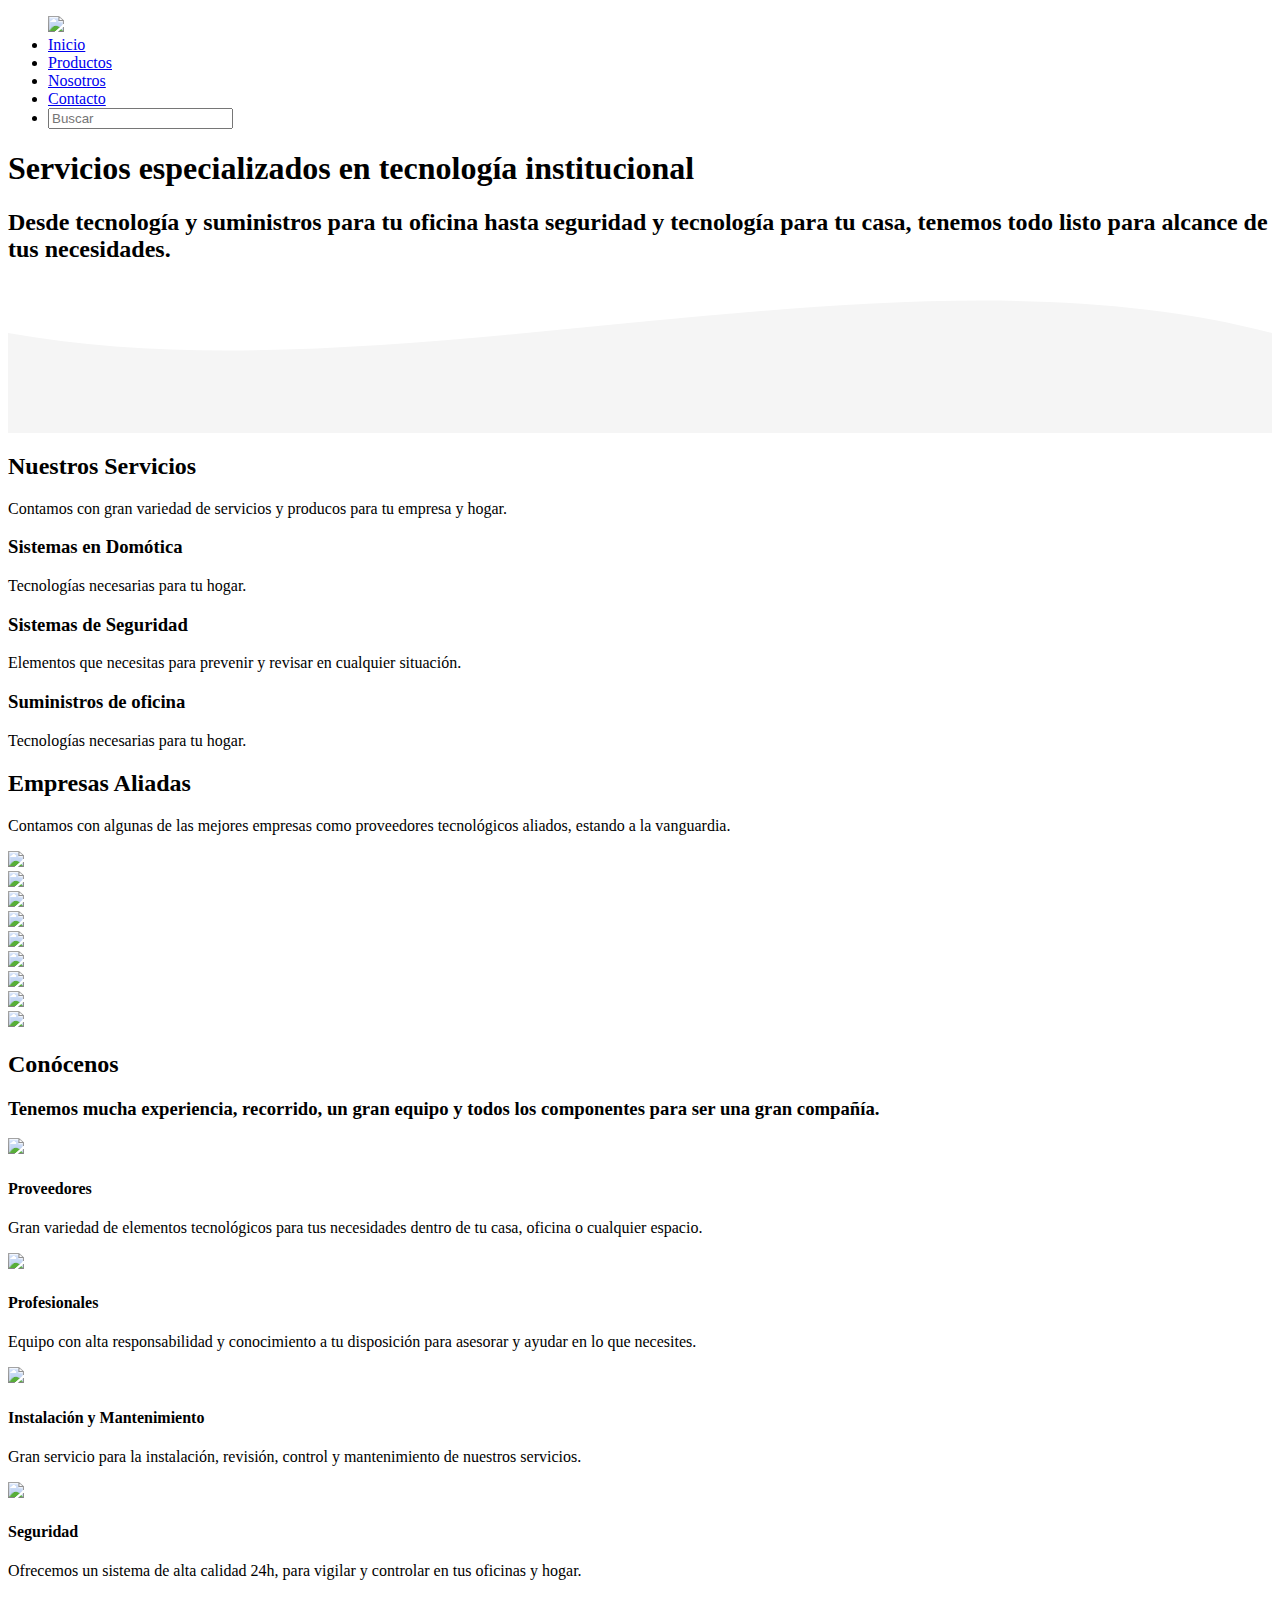
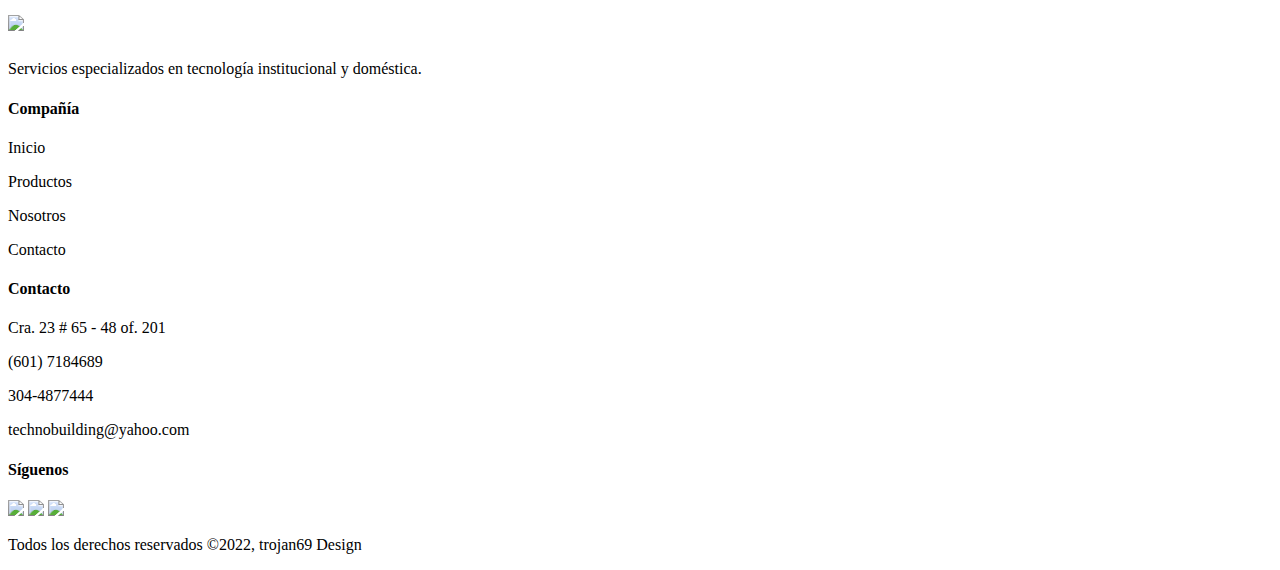
==== index.html @ cc338ca8 "se anida el style.css" ====
<!DOCTYPE html>
<html lang="en">
<head>
    <meta charset="UTF-8">
    <meta http-equiv="X-UA-Compatible" content="IE=edge">
    <meta name="viewport" content="width=device-width, initial-scale=1.0">
    <script src="https://kit.fontawesome.com/ed993e79f6.js" crossorigin="anonymous"></script>
    <link rel="preconnect" href="https://fonts.googleapis.com">
    <link rel="preconnect" href="https://fonts.gstatic.com" crossorigin>
    <link href="https://fonts.googleapis.com/css2?family=Nunito+Sans:wght@300&display=swap" rel="stylesheet">
    <title>Techno Building</title>
    <link rel="stylesheet" href="tecnob-pw/all.min.css">
    <link rel="stylesheet" href="style.css">
</head>
<body>
    <header>
        <nav>
            <ul>
                <img src="imagenes-tb/technobuilding.png" class="logo2">
                <div class="menu">
                    <li><a href="tb.html">Inicio</a></li>
                    <li><a href="productos.html">Productos</a></li>
                    <li><a href="nosotros.html">Nosotros</a></li>
                    <li><a href="contacto.html">Contacto</a></li>
                </div>
                <li class="buscar">      
                    <input type="search" placeholder="Buscar">      
                </li>
            </ul>
        </nav>
        <section class="header">
            <div class="textos-header">
                <h1>Servicios especializados en tecnología institucional</h1>
                <h2>Desde tecnología y suministros para tu oficina hasta seguridad y tecnología para tu casa, tenemos todo listo para alcance de tus necesidades.</h2>
            </div>
        </section>
        <div class="wave" style="height: 150px; overflow: hidden;" ><svg viewBox="0 0 500 150" preserveAspectRatio="none" style="height: 100%; width: 100%;"><path d="M0.00,49.98 C153.21,119.91 349.20,-49.98 500.00,49.98 L500.00,150.00 L0.00,150.00 Z" style="stroke: none; fill: whitesmoke;"></path></svg></div>
    </header>

        <section class="container nuestros-serv">
            <h2 class="titulo">Nuestros Servicios</h2>
            <p>Contamos con gran variedad de servicios y producos para tu empresa y hogar.</p>
                <div class="box-container">
                    <div class="box">
                        <i class="fa-solid fa-house-signal"></i>
                        <h3>Sistemas en Domótica</h3>
                        <p>Tecnologías necesarias para tu hogar.</p>
                    </div>
                
                    <div class="box">
                        <i class="fa-solid fa-shield-halved"></i>
                        <h3>Sistemas de Seguridad</h3>
                        <p>Elementos que necesitas para prevenir y revisar en cualquier situación.</p>
                    </div>
                
                    <div class="box">
                        <i class="fa-solid fa-print"></i>
                        <h3>Suministros de oficina</h3>
                        <p>Tecnologías necesarias para tu hogar.</p>
                    </div>                
                </div>

        </section>

        <section class="aliados">
            <div class="container">
                <h2 class="titulo">Empresas Aliadas</h2>
                <p>Contamos con algunas de las mejores empresas como proveedores tecnológicos aliados, estando a la vanguardia.</p>

                <div class="galeria-port">
                    <div class="imagen-port">
                        <img src="imagenes-tb/avigilon.jpg">
                    </div>             

                    <div class="imagen-port">
                        <img src="imagenes-tb/Bolide.jpg">
                    </div>
                                
                    <div class="imagen-port">
                        <img src="imagenes-tb/Hikvision.png">
                    </div>
                                
                    <div class="imagen-port">
                        <img src="imagenes-tb/Hitachi.png">
                    </div>
                               
                    <div class="imagen-port">
                        <img src="imagenes-tb/kingston.jpg">
                    </div>
                                
                    <div class="imagen-port">
                        <img src="imagenes-tb/Motorola.jpg">
                    </div>
                                
                    <div class="imagen-port">
                        <img src="imagenes-tb/Pelco.png">
                    </div>
                              
                    <div class="imagen-port">
                        <img src="imagenes-tb/Samsung.jpg">
                    </div>
                                
                    <div class="imagen-port">
                        <img src="imagenes-tb/toshiba.jpg">
                    </div>
                </div>
            </div>
        </section>

        <section class="conocenos">
            <h2 class="titulo">Conócenos</h2>
            <h3>Tenemos mucha experiencia, recorrido, un gran equipo y todos los componentes para ser una gran compañía.</h3>
            <div class="cards">

                <div class="card">
                    <img src="imagenes-tb/proveedor.jpg">
                    <div class="cont-text-card">
                    <h4>Proveedores</h4>
                    <p>Gran variedad de elementos tecnológicos para tus necesidades dentro de tu casa, oficina o cualquier espacio.</p>
                    </div>
                </div>

                <div class="card">
                    <img src="imagenes-tb/profesionales.jpg">
                    <div class="cont-text-card">
                        <h4>Profesionales</h4>
                        <p>Equipo con alta responsabilidad y conocimiento a tu disposición para asesorar y ayudar en lo que necesites.</p>
                    </div>
                </div>

                <div class="card">
                    <img src="imagenes-tb/mantenimiento.jpg">
                    <div class="cont-text-card">
                    <h4>Instalación y Mantenimiento</h4>
                    <p>Gran servicio para la instalación, revisión, control y mantenimiento de nuestros servicios.</p>
                    </div>
                </div>

                <div class="card">
                    <img src="imagenes-tb/vigilancia.jpg">
                    <div class="cont-text-card">
                    <h4>Seguridad</h4>
                    <p>Ofrecemos un sistema de alta calidad 24h, para vigilar y controlar en tus oficinas y hogar.</p>
                    </div>
                </div>

            </div>
        </section>
    
<footer>

    <div class="footer-container">  
        <div class="footer-columns">
            <h1><img src="imagenes-tb/technobuilding.png" class="logo2"></h1>
            <p>Servicios especializados en tecnología institucional y doméstica.</p>
        </div>

        <div class="footer-menus">
        
            <div class="footer-column">
                <h4>Compañía</h4>
                <p>Inicio</p>
                <p>Productos</p>
                <p>Nosotros</p>
                <p>Contacto</p>
            </div>
        
            <div class="footer-column">
                <h4>Contacto</h4>
                <p>Cra. 23 # 65 - 48 of. 201</p>
                <p>(601) 7184689</p>
                <p>304-4877444</p>
                <p>technobuilding@yahoo.com</p>
            </div>
    
            <div class="footer-column">
                <h4>Síguenos</h4>
                <div class="social">
                    <img src="imagenes-tb/fb.png" class="one">
                    <img src="imagenes-tb/whatsapp.png" class="two">
                    <img src="imagenes-tb/twitter.png" class="three"> 
                </div>          
            </div>
        </div>

    </div>

    <div class="copyright-container">
        <p class="copyright">Todos los derechos reservados &copy;2022, trojan69 Design</p>
    </div>  

</footer>

</body>
</html>
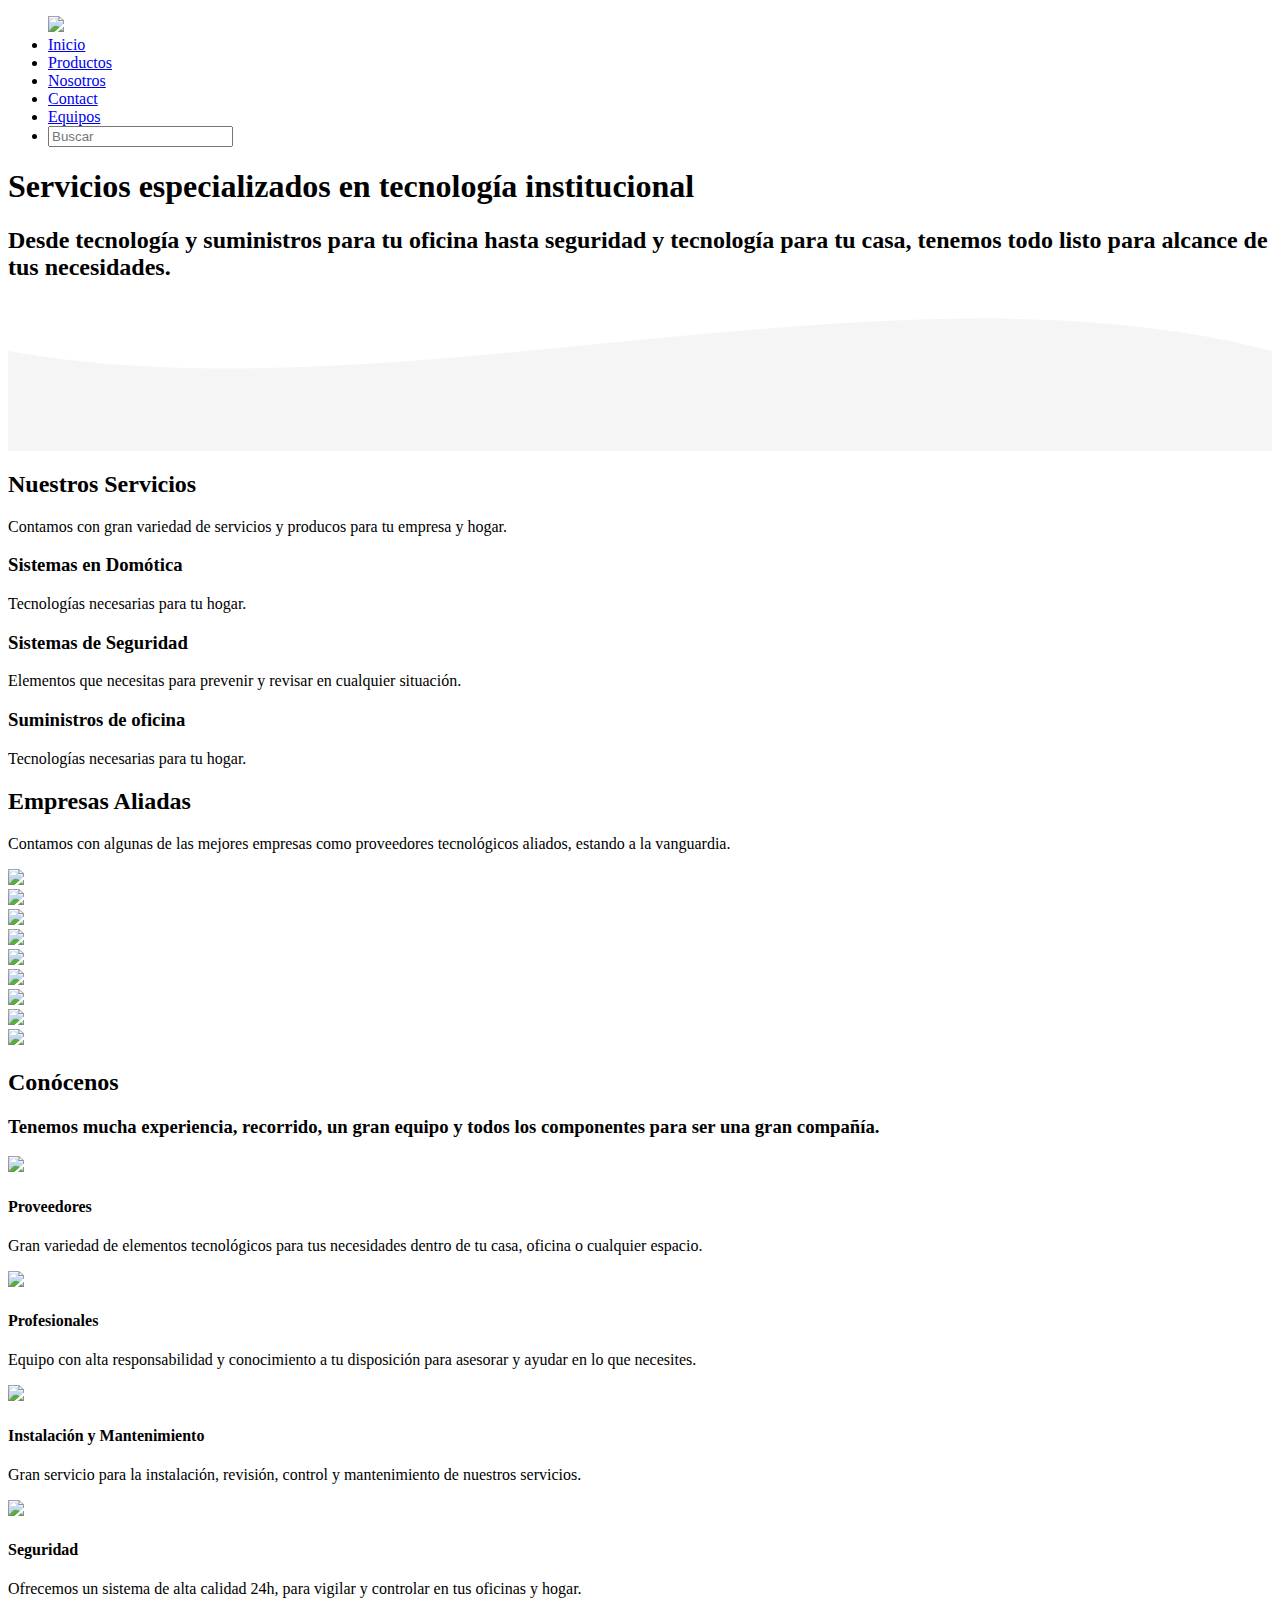
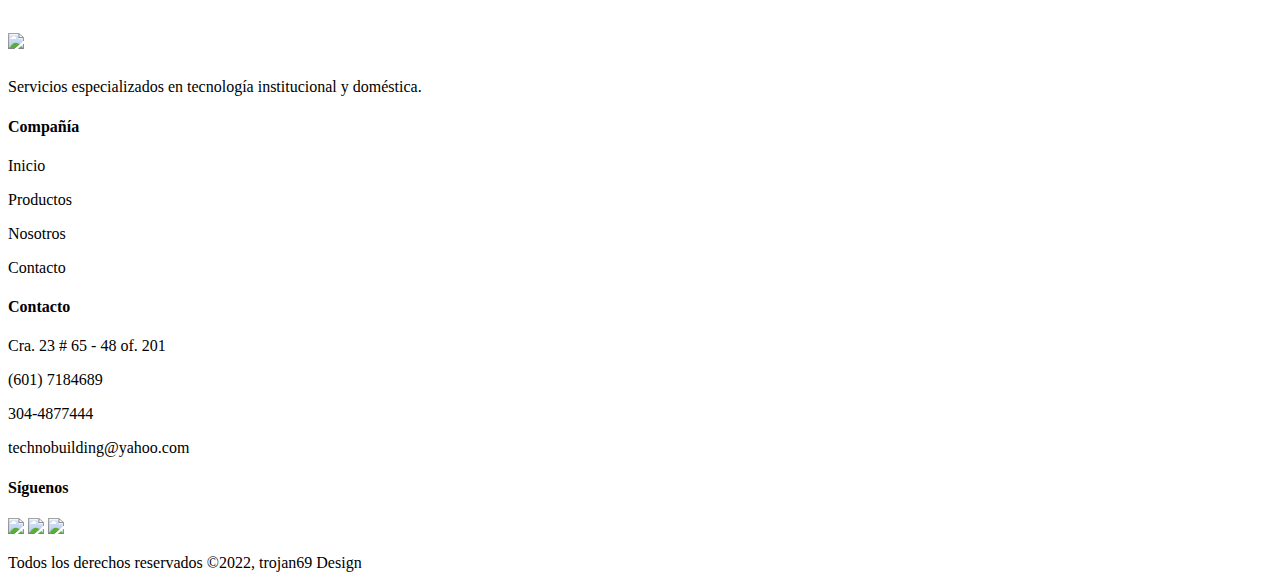
==== commit 972e911a: "new item" ====
--- a/index.html
+++ b/index.html
@@ -21,7 +21,8 @@
                     <li><a href="tb.html">Inicio</a></li>
                     <li><a href="productos.html">Productos</a></li>
                     <li><a href="nosotros.html">Nosotros</a></li>
-                    <li><a href="contacto.html">Contacto</a></li>
+                    <li><a href="contacto.html">Contact</a></li>
+                    <li><a href="contacto.html">Equipos</a></li>
                 </div>
                 <li class="buscar">      
                     <input type="search" placeholder="Buscar">      
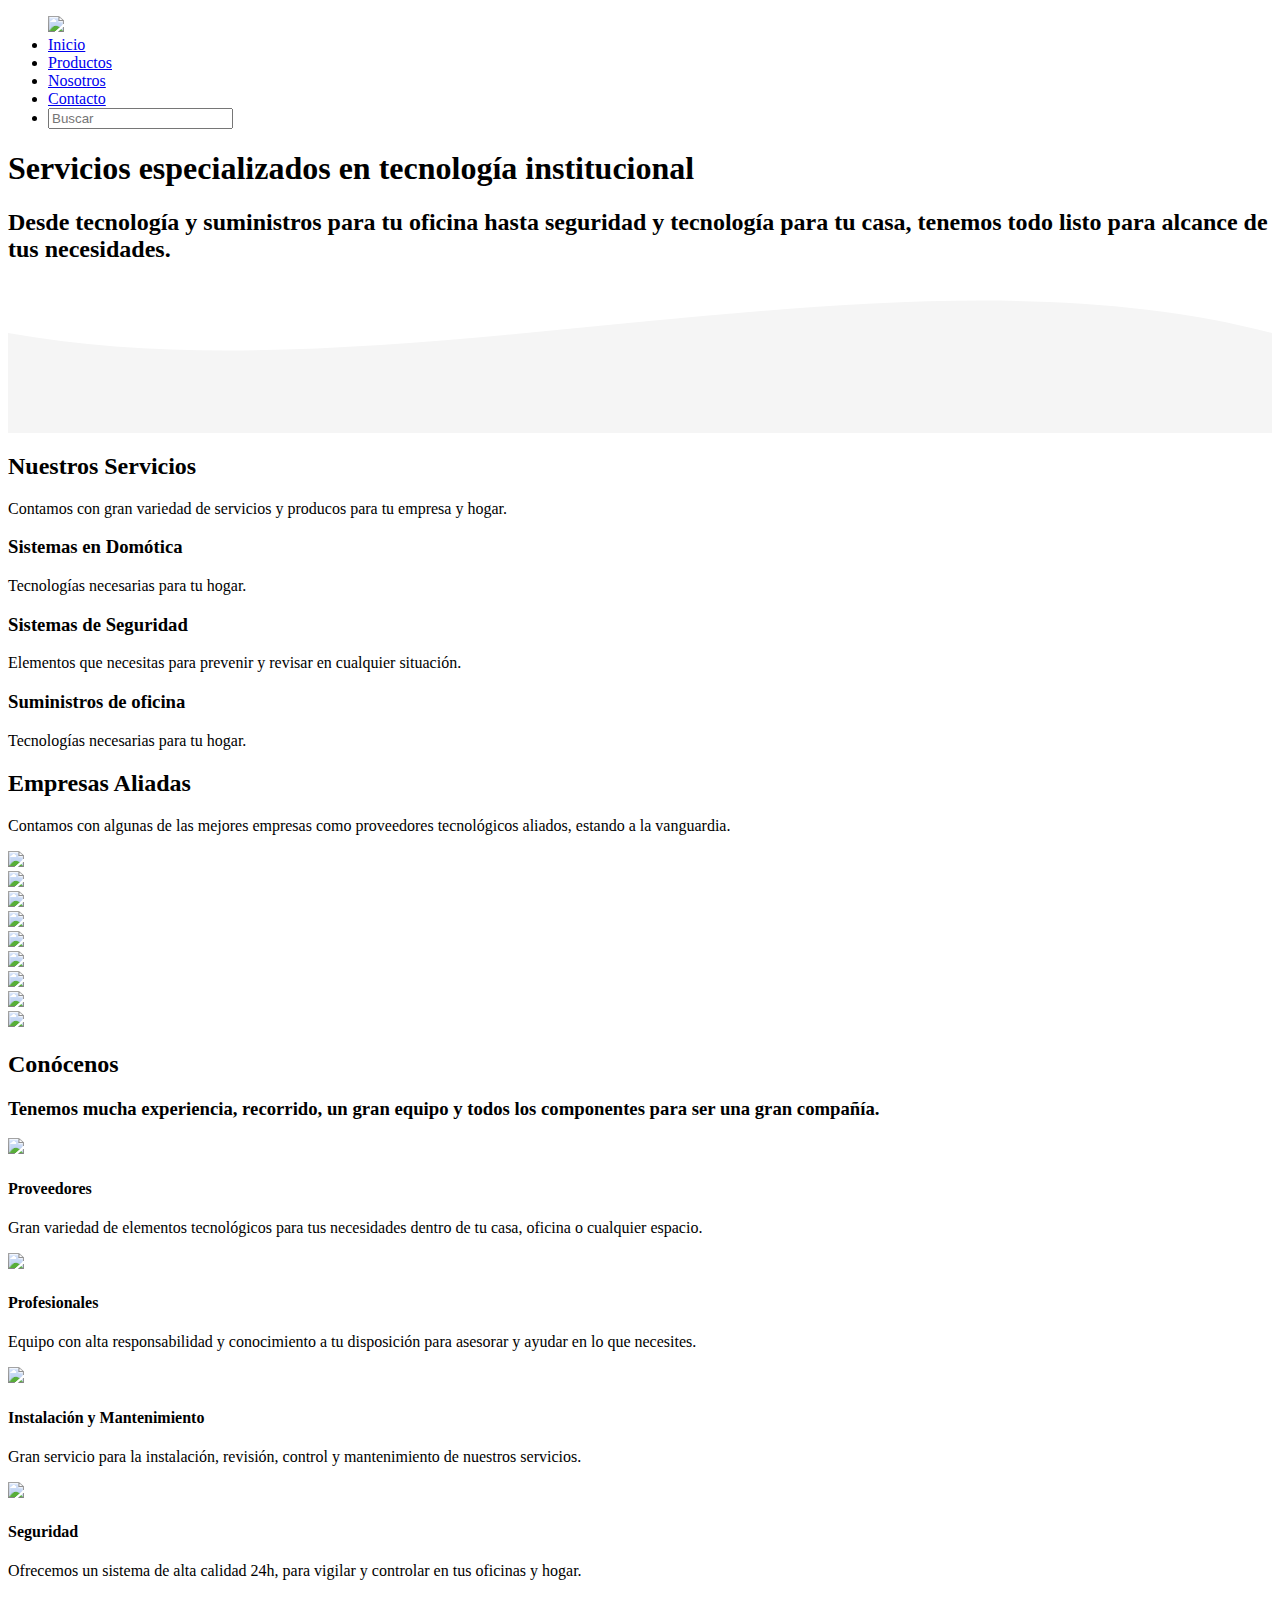
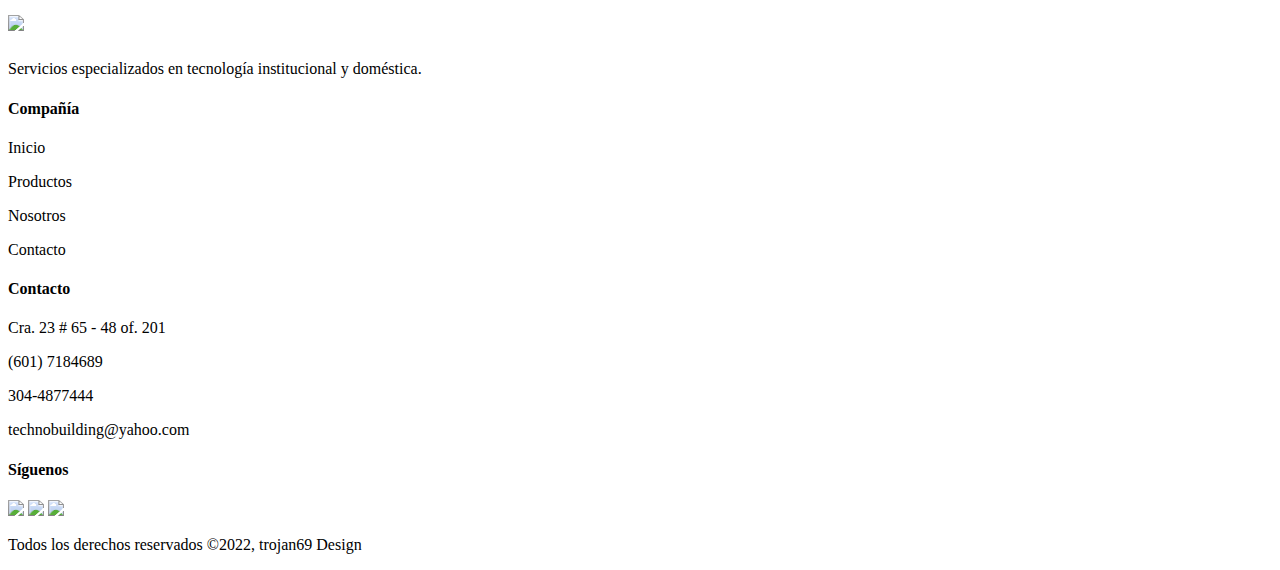
==== commit 7e759b52: "Merge pull request #2 from felipemora69/cambios" ====
--- a/index.html
+++ b/index.html
@@ -21,8 +21,7 @@
                     <li><a href="tb.html">Inicio</a></li>
                     <li><a href="productos.html">Productos</a></li>
                     <li><a href="nosotros.html">Nosotros</a></li>
-                    <li><a href="contacto.html">Contact</a></li>
-                    <li><a href="contacto.html">Equipos</a></li>
+                    <li><a href="contacto.html">Contacto</a></li>
                 </div>
                 <li class="buscar">      
                     <input type="search" placeholder="Buscar">      
